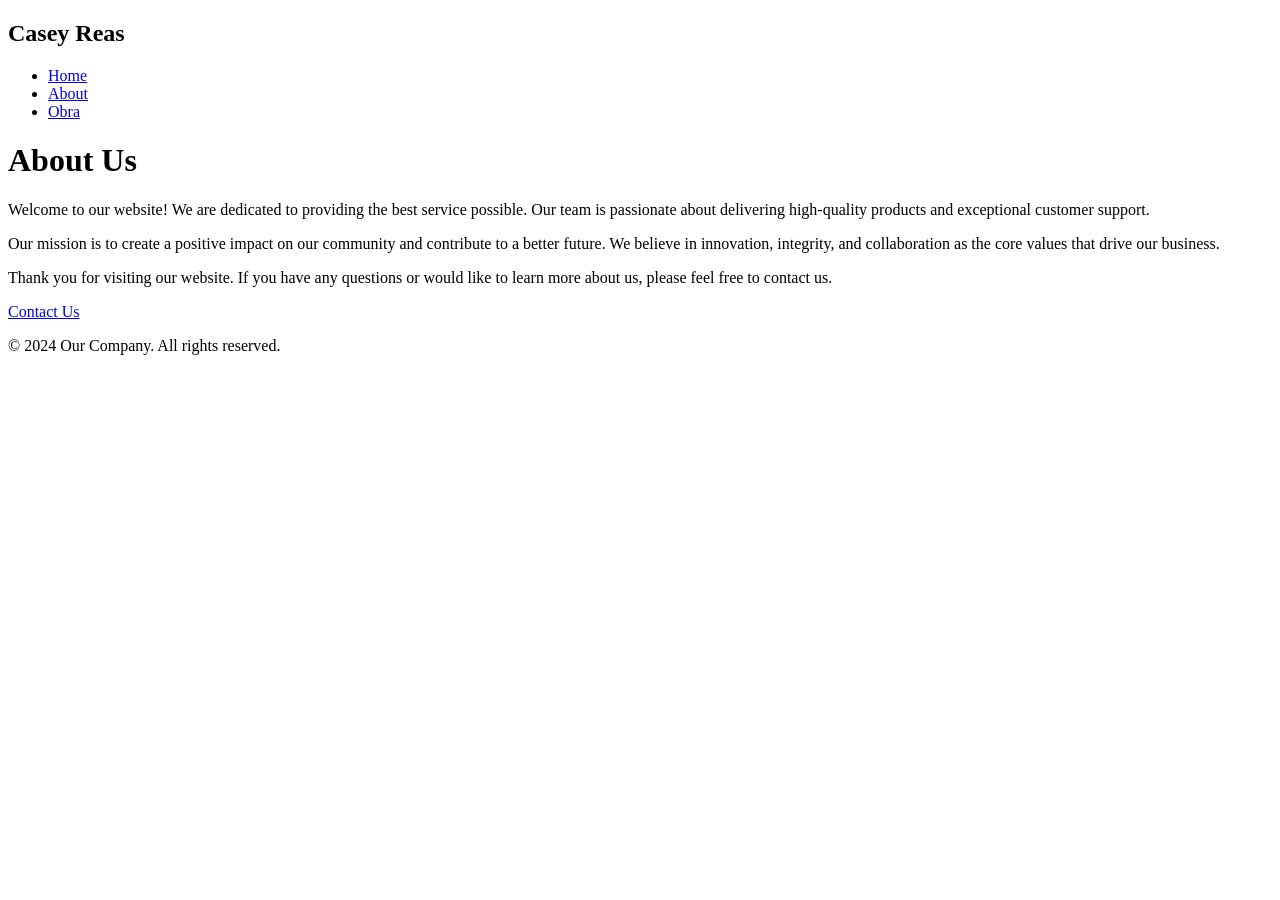
==== about.html @ 53b5e6d8 "Estructura" ====
<!DOCTYPE html>
<html lang="es">   
<head>
    <meta charset="UTF-8">
    <meta name="viewport" content="width=device-width, initial-scale=1.0">
    <title>Casey Reas</title>
</head>
<body>
    <div class="container">
<!--Menú de navegación-->
        <nav>
            <h1>Casey Reas</h1>
             <ul>
                <li><a href="index.html">Home</a></li>
                <li><a href="about.html">About</a></li>
                <li><a href="obra.html">Obra</a></li>
             </ul>
        </nav>  
<!--Contenido principal-->
        <main> 
            <h1>About Us</h1>
            <p>Welcome to our website! We are dedicated to providing the best service possible. Our team is passionate about delivering high-quality products and exceptional customer support.</p>
            <p>Our mission is to create a positive impact on our community and contribute to a better future. We believe in innovation, integrity, and collaboration as the core values that drive our business.</p>
            <p>Thank you for visiting our website. If you have any questions or would like to learn more about us, please feel free to contact us.</p>
        
        </main>
<!--Pie de página-->
        <footer>
            <a href="mailto:casey@artedigital.com">Contact Us</a>
            <p>&copy; 2024 Our Company. All rights reserved.</p>
        </footer>
    </div>
</body>
</html>
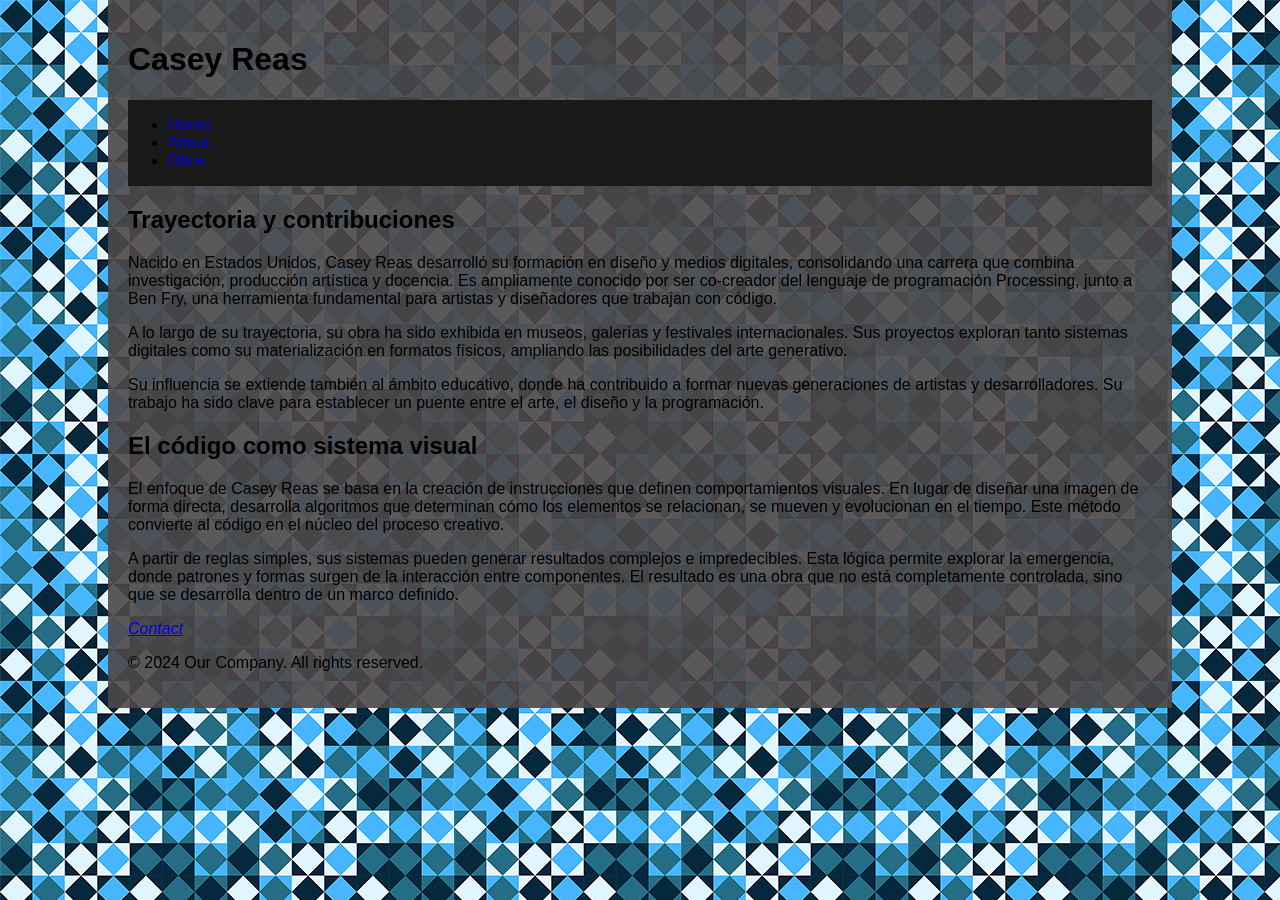
==== commit 921e3156: "Revision estructura Ahora empezare con los estilos" ====
--- a/about.html
+++ b/about.html
@@ -3,32 +3,50 @@
 <head>
     <meta charset="UTF-8">
     <meta name="viewport" content="width=device-width, initial-scale=1.0">
+    <link rel="stylesheet" href="css/estilos.css">
     <title>Casey Reas</title>
 </head>
 <body>
     <div class="container">
-<!--Menú de navegación-->
+    <!--Menú de navegación-->
+    <header> 
+        <h1>Casey Reas</h1>       
         <nav>
-            <h1>Casey Reas</h1>
-             <ul>
+            <ul>
                 <li><a href="index.html">Home</a></li>
                 <li><a href="about.html">About</a></li>
                 <li><a href="obra.html">Obra</a></li>
-             </ul>
+            </ul>
         </nav>  
-<!--Contenido principal-->
-        <main> 
-            <h1>About Us</h1>
-            <p>Welcome to our website! We are dedicated to providing the best service possible. Our team is passionate about delivering high-quality products and exceptional customer support.</p>
-            <p>Our mission is to create a positive impact on our community and contribute to a better future. We believe in innovation, integrity, and collaboration as the core values that drive our business.</p>
-            <p>Thank you for visiting our website. If you have any questions or would like to learn more about us, please feel free to contact us.</p>
-        
-        </main>
-<!--Pie de página-->
-        <footer>
-            <a href="mailto:casey@artedigital.com">Contact Us</a>
+    </header> 
+    <!--Contenido principal-->
+    <main>
+        <!-- seccion 1 -->
+        <section>
+            <article>
+                <h2>Trayectoria y contribuciones</h2>
+                <p>Nacido en Estados Unidos, Casey Reas desarrolló su formación en diseño y medios digitales, consolidando una carrera que combina investigación, producción artística y docencia. Es ampliamente conocido por ser co-creador del lenguaje de programación Processing, junto a Ben Fry, una herramienta fundamental para artistas y diseñadores que trabajan con código.</p>
+                <p>A lo largo de su trayectoria, su obra ha sido exhibida en museos, galerías y festivales internacionales. Sus proyectos exploran tanto sistemas digitales como su materialización en formatos físicos, ampliando las posibilidades del arte generativo.</p>
+                <p>Su influencia se extiende también al ámbito educativo, donde ha contribuido a formar nuevas generaciones de artistas y desarrolladores. Su trabajo ha sido clave para establecer un puente entre el arte, el diseño y la programación.</p>
+            </article>
+        </section>
+        <!-- seccion 2 -->
+        <section>
+            <article>
+                <h2>El código como sistema visual</h2>
+                <p>El enfoque de Casey Reas se basa en la creación de instrucciones que definen comportamientos visuales. En lugar de diseñar una imagen de forma directa, desarrolla algoritmos que determinan cómo los elementos se relacionan, se mueven y evolucionan en el tiempo. Este método convierte al código en el núcleo del proceso creativo.</p>
+                <p>A partir de reglas simples, sus sistemas pueden generar resultados complejos e impredecibles. Esta lógica permite explorar la emergencia, donde patrones y formas surgen de la interacción entre componentes. El resultado es una obra que no está completamente controlada, sino que se desarrolla dentro de un marco definido.</p>
+            </article>
+        </section>
+    </main>
+
+    <!--Pie de página--> 
+    <footer>
+            <address>
+                <a href="mailto:casey@artedigital.com">Contact</a>
+            </address>
             <p>&copy; 2024 Our Company. All rights reserved.</p>
-        </footer>
+    </footer>
     </div>
 </body>
 </html>
--- a/css/estilos.css
+++ b/css/estilos.css
@@ -0,0 +1,23 @@
+/*Estilos para la página de Casey Reas*/
+
+/*Estilos generales*/
+body {
+    font-family: Arial, sans-serif;
+    font-color: #ffffff;
+    margin: 0;
+    padding: 0;
+    background-image: url('../img/fondo.png');
+    background-repeat: repeat;
+}
+.container {
+    width: 80%;
+    margin: 0 auto;
+    background-color: rgba(77, 71, 71, 0.9);
+    padding: 20px;
+}
+
+/*Estilos para el menu de navegación*/
+nav {
+    background-color: #191919;
+    overflow: hidden;
+}
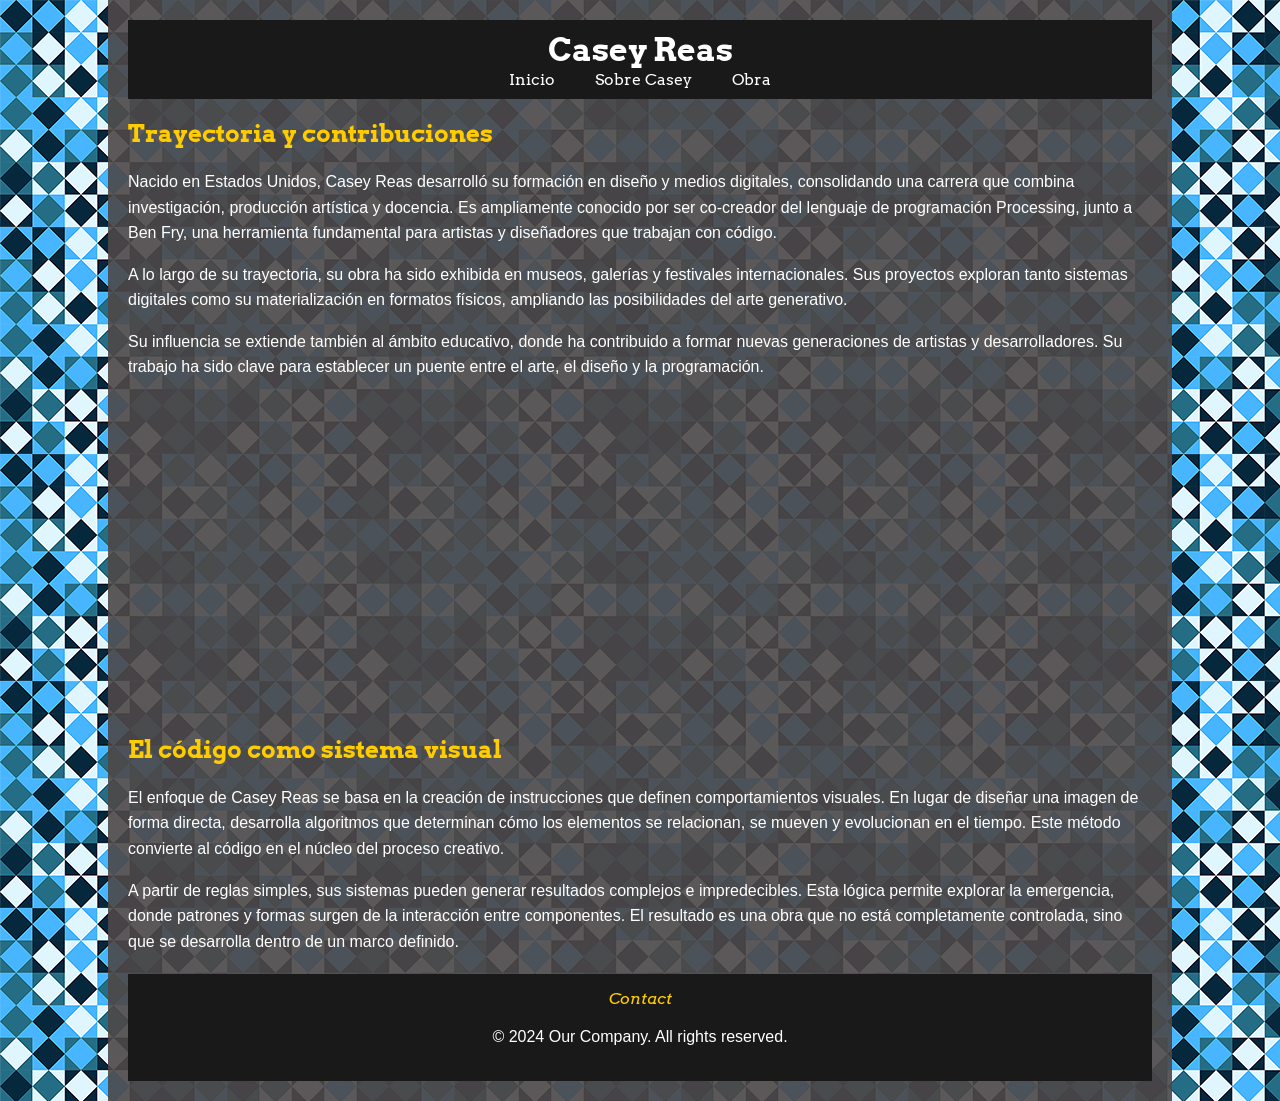
==== commit 25797916: "Definiendo estilos" ====
--- a/about.html
+++ b/about.html
@@ -13,8 +13,8 @@
         <h1>Casey Reas</h1>       
         <nav>
             <ul>
-                <li><a href="index.html">Home</a></li>
-                <li><a href="about.html">About</a></li>
+                <li><a href="index.html">Inicio</a></li>
+                <li><a href="about.html">Sobre Casey</a></li>
                 <li><a href="obra.html">Obra</a></li>
             </ul>
         </nav>  
@@ -30,6 +30,8 @@
                 <p>Su influencia se extiende también al ámbito educativo, donde ha contribuido a formar nuevas generaciones de artistas y desarrolladores. Su trabajo ha sido clave para establecer un puente entre el arte, el diseño y la programación.</p>
             </article>
         </section>
+        <!-- video -->
+        <iframe width="560" height="315" src="https://www.youtube.com/embed/_8DMEHxOLQE?si=mPYDV1BN31GXX_kp" title="YouTube video player" frameborder="0" allow="accelerometer; autoplay; clipboard-write; encrypted-media; gyroscope; picture-in-picture; web-share" referrerpolicy="strict-origin-when-cross-origin" allowfullscreen></iframe>
         <!-- seccion 2 -->
         <section>
             <article>
--- a/css/estilos.css
+++ b/css/estilos.css
@@ -1,9 +1,12 @@
 /*Estilos para la página de Casey Reas*/
+/*tipografía Arvo desde Google Fonts */
+@import url('https://fonts.googleapis.com/css2?family=Arvo:wght@400;700&display=swap');
+
 
 /*Estilos generales*/
 body {
     font-family: Arial, sans-serif;
-    font-color: #ffffff;
+    color: #ffffff;
     margin: 0;
     padding: 0;
     background-image: url('../img/fondo.png');
@@ -16,8 +19,92 @@
     padding: 20px;
 }
 
-/*Estilos para el menu de navegación*/
-nav {
+/* Encabezado */
+header {
     background-color: #191919;
-    overflow: hidden;
-}+    padding: 10px;
+    text-align: center; 
+}
+
+header h1 {
+    margin: 0;
+    font-size: 2em;
+    color: #ffffff;
+    font-family: 'Arvo', serif; 
+}
+
+/* Menú de navegación */
+nav ul {
+    list-style-type: none;
+    margin: 0;
+    padding: 0;
+    display: flex;
+    justify-content: center; 
+    gap: 20px; 
+}
+
+nav ul li a {
+    text-decoration: none;
+    color: #ffffff;
+    padding: 5px 10px;
+    transition: background-color 0.3s;
+    font-family: 'Arvo', serif; 
+}
+
+nav ul li a:hover {
+    background-color: #333333;
+    border-radius: 4px;
+}
+
+/* Contenido principal */
+main {
+    margin-top: 20px;
+}
+
+h2, h3 {
+    color: #ffcc00;
+    font-family: 'Arvo', serif;
+}
+
+p {
+    line-height: 1.6;
+}
+
+/* Imágenes */
+img {
+    max-width: 100%;
+    height: auto;
+    border-radius: 5px;
+}
+
+/* Galería de obras */
+figure {
+    display: inline-block;
+    margin: 10px;
+    text-align: center;
+}
+
+figcaption {
+    margin-top: 5px;
+    font-size: 0.9em;
+    color: #cccccc;
+}
+
+/* Pie de página */
+footer {
+    background-color: #191919;
+    color: #ffffff;
+    text-align: center;
+    padding: 15px;
+    margin-top: 20px;
+}
+
+footer a {
+    color: #ffcc00;
+    text-decoration: none;
+    font-family: 'Arvo', serif;
+}
+
+footer a:hover {
+    text-decoration: underline;
+}
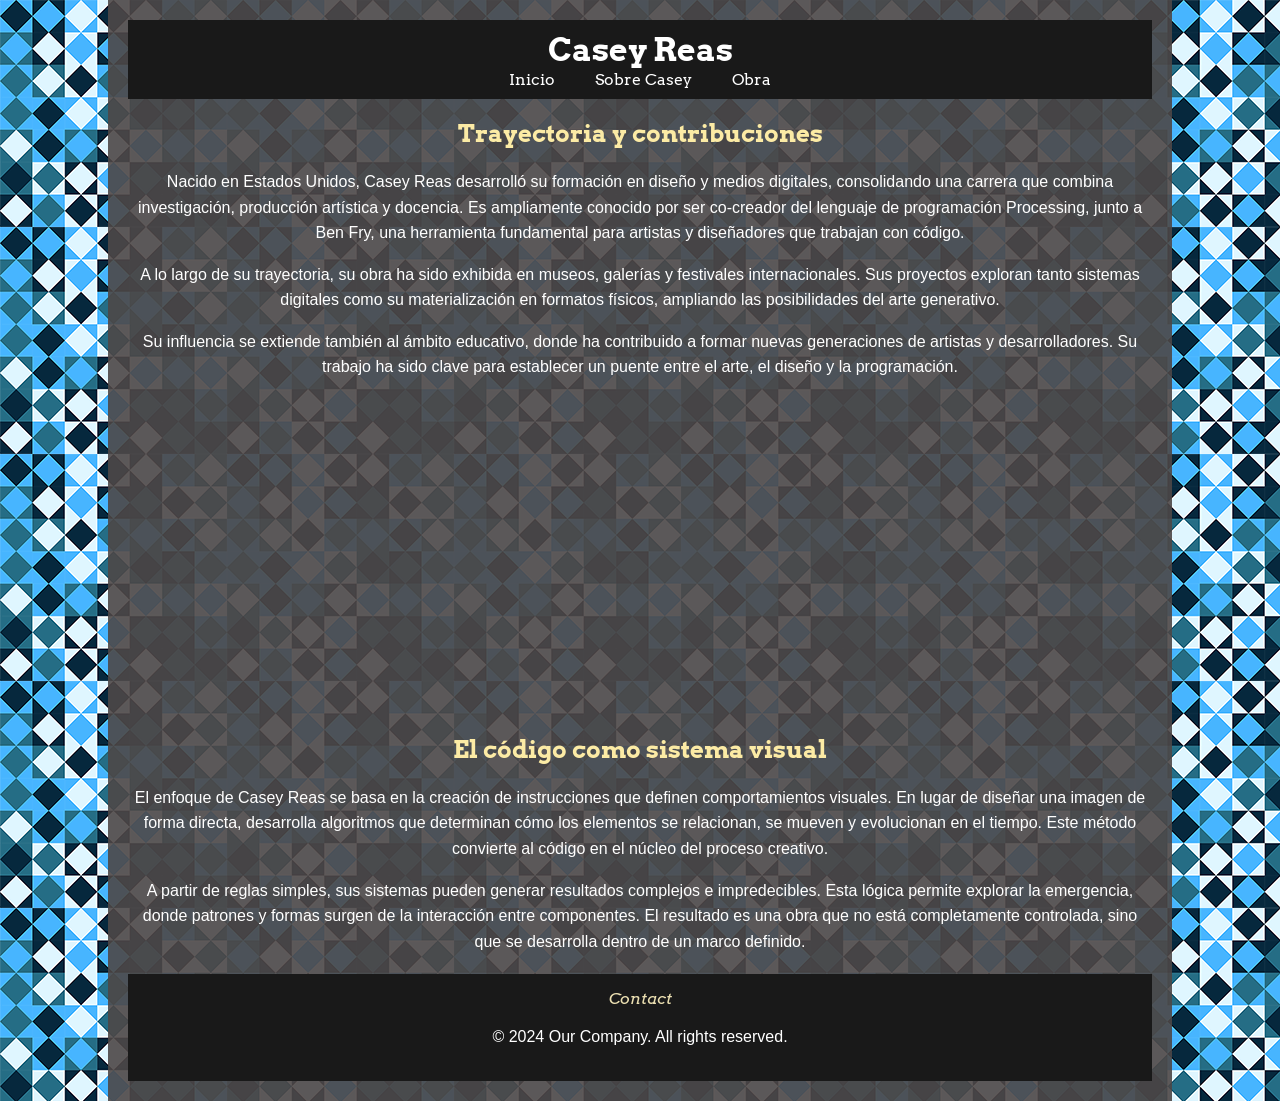
==== commit a6ad193d: "Commit Final que sea lo que el servidor quiera, amen." ====
--- a/about.html
+++ b/about.html
@@ -4,7 +4,7 @@
     <meta charset="UTF-8">
     <meta name="viewport" content="width=device-width, initial-scale=1.0">
     <link rel="stylesheet" href="css/estilos.css">
-    <title>Casey Reas</title>
+    <title>Sobre Casey Reas</title>
 </head>
 <body>
     <div class="container">
--- a/css/estilos.css
+++ b/css/estilos.css
@@ -47,13 +47,13 @@
     text-decoration: none;
     color: #ffffff;
     padding: 5px 10px;
-    transition: background-color 0.3s;
+    transition: background-color 0.3s; /*me gusta que el menú responda al hover*/
     font-family: 'Arvo', serif; 
 }
 
 nav ul li a:hover {
     background-color: #333333;
-    border-radius: 4px;
+    border-radius: 4px; /*para que el hover se vea más suave, fue idea de copilot*/
 }
 
 /* Contenido principal */
@@ -62,33 +62,54 @@
 }
 
 h2, h3 {
-    color: #ffcc00;
+    color: #fceba5;
     font-family: 'Arvo', serif;
+    display: block;
+    text-align: center;
 }
+/*me falta que el h2 de obra destacada se vea sobre las imágenes, revisar*/
+
 
 p {
-    line-height: 1.6;
+    line-height: 1.6; /*que se lean mejor los párrafos*/
+    text-align: center; /*para que el texto se vea más ordenado*/
 }
 
 /* Imágenes */
 img {
+    display: block;
+    justify-content: center;
     max-width: 100%;
     height: auto;
     border-radius: 5px;
 }
 
 /* Galería de obras */
-figure {
-    display: inline-block;
-    margin: 10px;
-    text-align: center;
+.galeria {
+    list-style: none; /*quiero que no se vean las viñetas de la lista*/
+    margin: 0;
+    padding: 0;
+    display: flex;              
+    justify-content: center;    
+    gap: 20px;                              
 }
 
-figcaption {
-    margin-top: 5px;
-    font-size: 0.9em;
-    color: #cccccc;
+.galeria li {
+    display: inline-block; /*no se esta aplicando, revisar*/
 }
+
+
+.obra-img {
+    width: 250px;               
+    height: auto;
+    border-radius: 5px;
+    transition: transform 0.3s ease; /*quería que la galería respondiera al hover*/
+}
+
+.obra-img:hover {
+    transform: scale(1.1);  /* efecto de agrandamiento */
+}
+
 
 /* Pie de página */
 footer {
@@ -100,7 +121,7 @@
 }
 
 footer a {
-    color: #ffcc00;
+    color: #ebdfb1;
     text-decoration: none;
     font-family: 'Arvo', serif;
 }
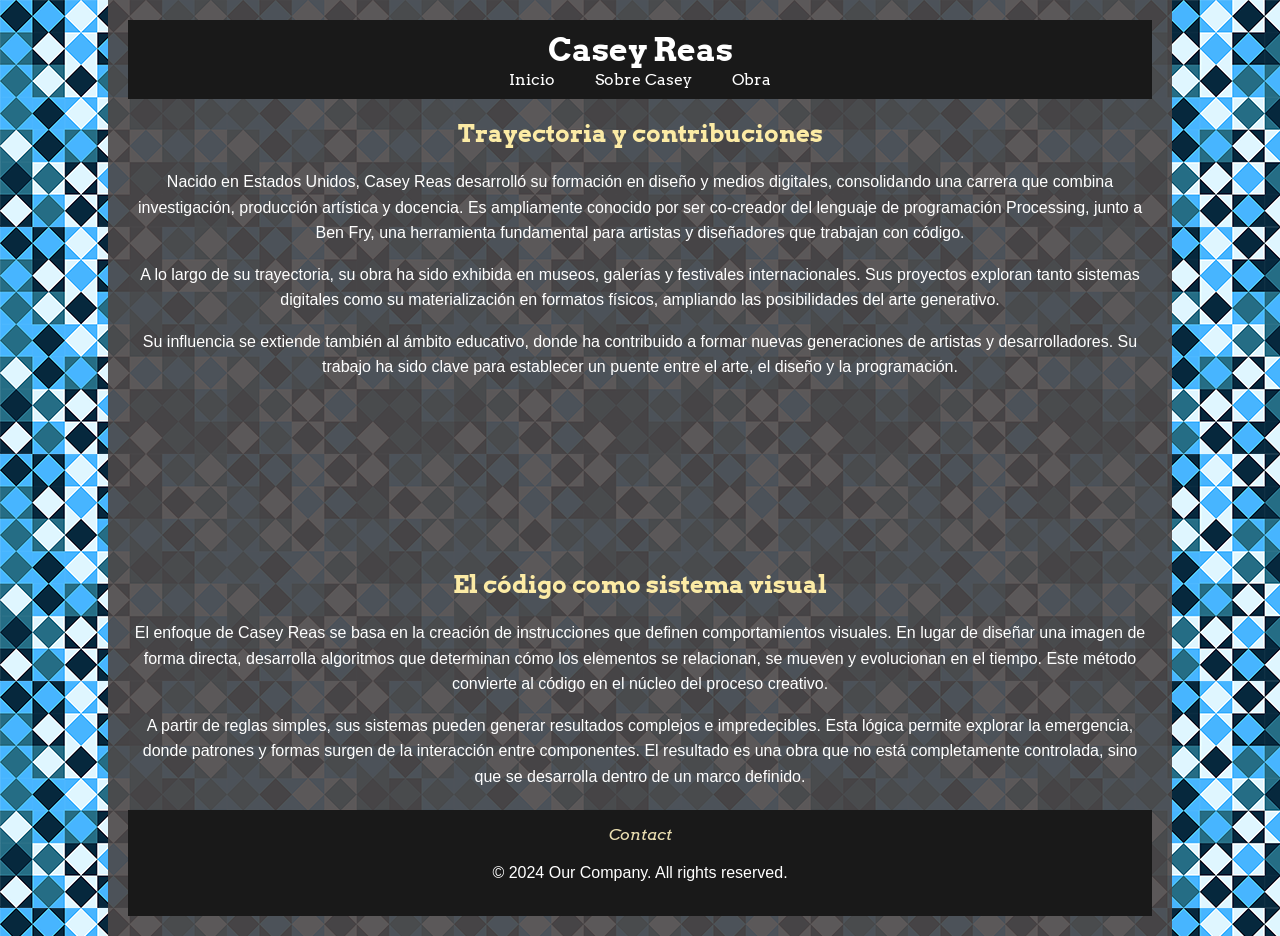
==== commit b37f9d31: "Este si es el final (si el toc lo permite)" ====
--- a/about.html
+++ b/about.html
@@ -31,7 +31,7 @@
             </article>
         </section>
         <!-- video -->
-        <iframe width="560" height="315" src="https://www.youtube.com/embed/_8DMEHxOLQE?si=mPYDV1BN31GXX_kp" title="YouTube video player" frameborder="0" allow="accelerometer; autoplay; clipboard-write; encrypted-media; gyroscope; picture-in-picture; web-share" referrerpolicy="strict-origin-when-cross-origin" allowfullscreen></iframe>
+        <iframe class="video" width="560" height="315" src="https://www.youtube.com/embed/_8DMEHxOLQE?si=mPYDV1BN31GXX_kp" title="YouTube video player" frameborder="0" allow="accelerometer; autoplay; clipboard-write; encrypted-media; gyroscope; picture-in-picture; web-share" referrerpolicy="strict-origin-when-cross-origin" allowfullscreen></iframe>
         <!-- seccion 2 -->
         <section>
             <article>
--- a/css/estilos.css
+++ b/css/estilos.css
@@ -72,7 +72,7 @@
 
 p {
     line-height: 1.6; /*que se lean mejor los párrafos*/
-    text-align: center; /*para que el texto se vea más ordenado*/
+    text-align: center; /*para que el texto se vea centrado*/
 }
 
 /* Imágenes */
@@ -82,6 +82,21 @@
     max-width: 100%;
     height: auto;
     border-radius: 5px;
+}
+
+.img-index {           /*quiero centrar la imagen del index*/
+    display: block;      
+    margin: 0 auto;       
+    max-width: 100%;      
+    height: auto;
+}
+
+/*video*/
+.video {
+    display: block;
+    margin: 20px auto; 
+    max-width: 100%;
+    height: auto;
 }
 
 /* Galería de obras */
@@ -101,7 +116,7 @@
 
 .obra-img {
     width: 250px;               
-    height: auto;
+    height: 200px;
     border-radius: 5px;
     transition: transform 0.3s ease; /*quería que la galería respondiera al hover*/
 }
